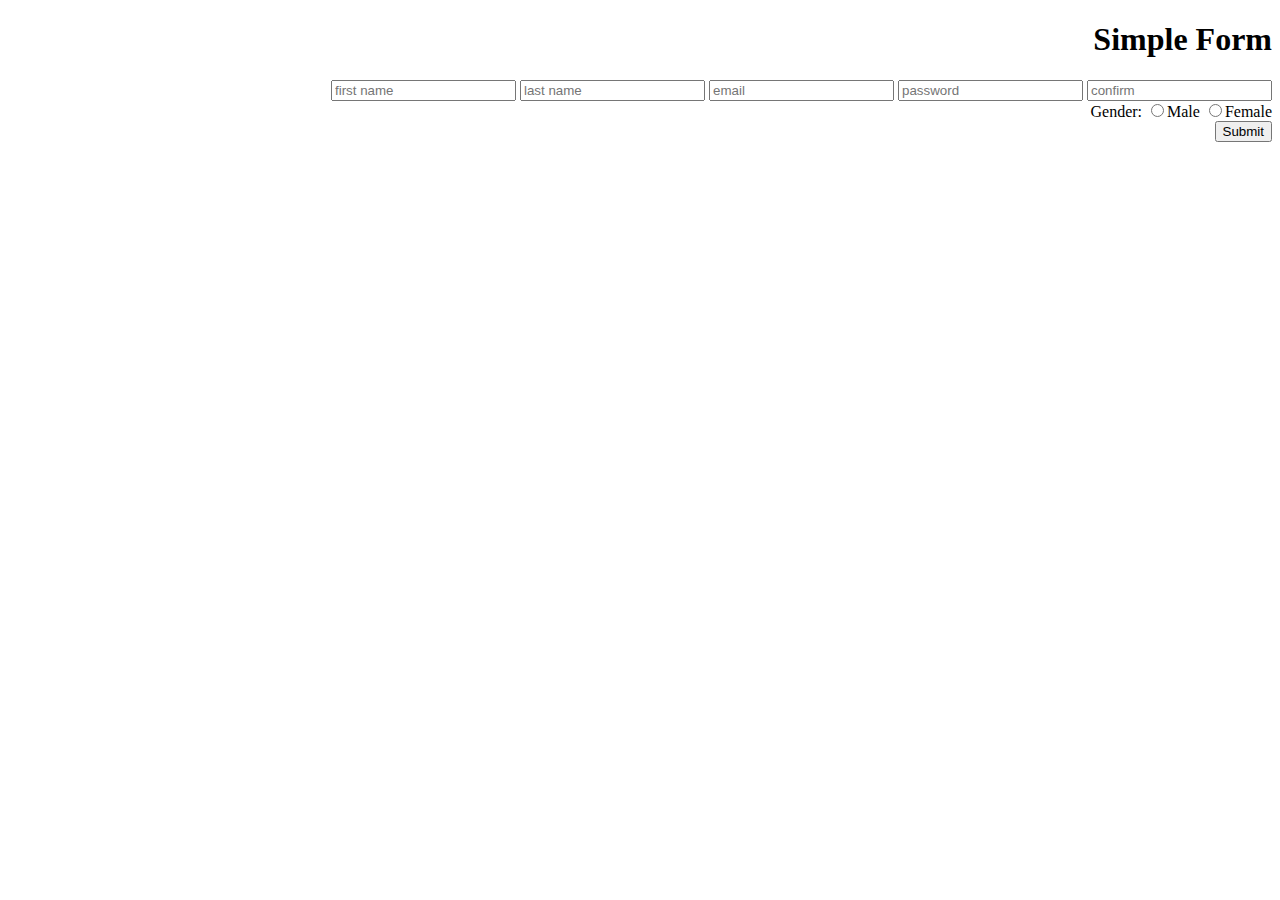
==== shubhu.html @ 6a2bbd72 "Update shubhu.html" ====
<!doctype html>
<html>
<head>
<title>simple form</title>
<link rel="stylesheet" href="shubham.css">
</head>
<body align="right">
<h1>Simple Form</h1>
<form action="file:///C:/Users/Dell/Desktop/html/form/s1.txt" method="get">
<input type = "text" placeholder ="first name">
<input type = "text" placeholder= "last name">
<input type = "email" placeholder= email>
<input type = "password" placeholder= password>
<input type = "password" placeholder= confirm password><br>
<div>Gender:
<input type ="radio" name="gender" value="male"><lable for male>Male</lable>

<input type ="radio" name="gender" value="female"><lable for female>Female</female></div>
<input type =  "submit" name ="submit">
</form>
</body>
</html>
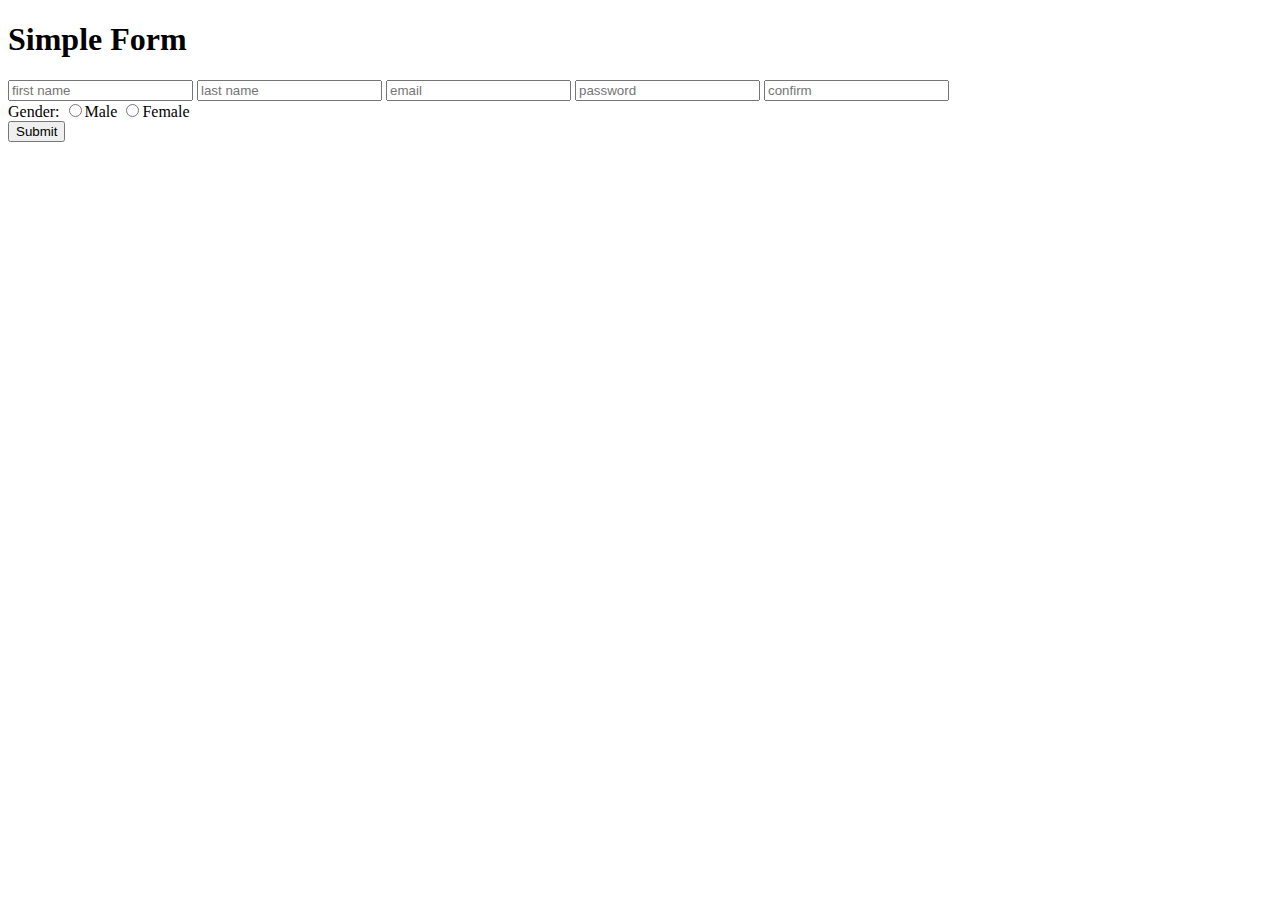
==== commit efb451d2: "Update shubhu.html" ====
--- a/shubhu.html
+++ b/shubhu.html
@@ -4,7 +4,7 @@
 <title>simple form</title>
 <link rel="stylesheet" href="shubham.css">
 </head>
-<body align="right">
+<body style="align:right">
 <h1>Simple Form</h1>
 <form action="file:///C:/Users/Dell/Desktop/html/form/s1.txt" method="get">
 <input type = "text" placeholder ="first name">
